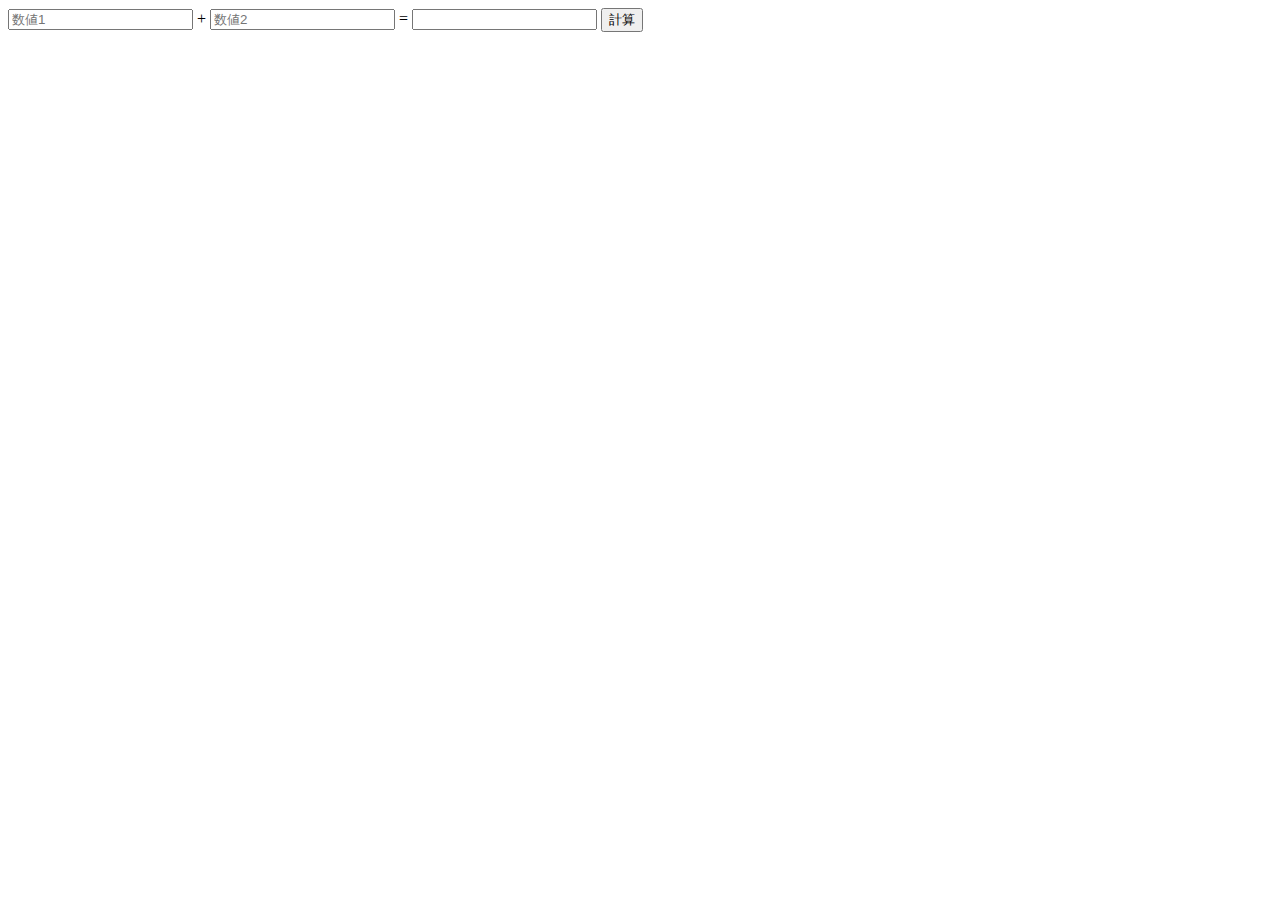
==== outputAddition.html @ 73c81de2 "Output the addition result to a text file" ====
<!DOCTYPE html>
<html lang="en">
<head>
    <meta charset="UTF-8">
    <meta name="viewport" content="width=device-width, initial-scale=1.0">
    <title>加算結果をテキストファイルに出力</title>
</head>
<body>
    <div id="app">
        <input type="text" id="input1" placeholder="数値1">
        <span>+</span>
        <input type="text" id="input2" placeholder="数値2">
        <span>=</span>
        <input type="text" id="result" readonly>
        <button onclick="calculate()">計算</button>
    </div>

    <script>
        function calculate() {
            const input1 = parseFloat(document.getElementById("input1").value);
            const input2 = parseFloat(document.getElementById("input2").value);
            const result = input1 + input2;

            // 結果をテキストファイルに出力
            const blob = new Blob([result.toString()], { type: "text/plain" });
            const link = document.createElement("a");
            link.href = URL.createObjectURL(blob);
            link.download = "result.txt"; // ファイル名を指定
            link.click();
        }
    </script>
</body>
</html>
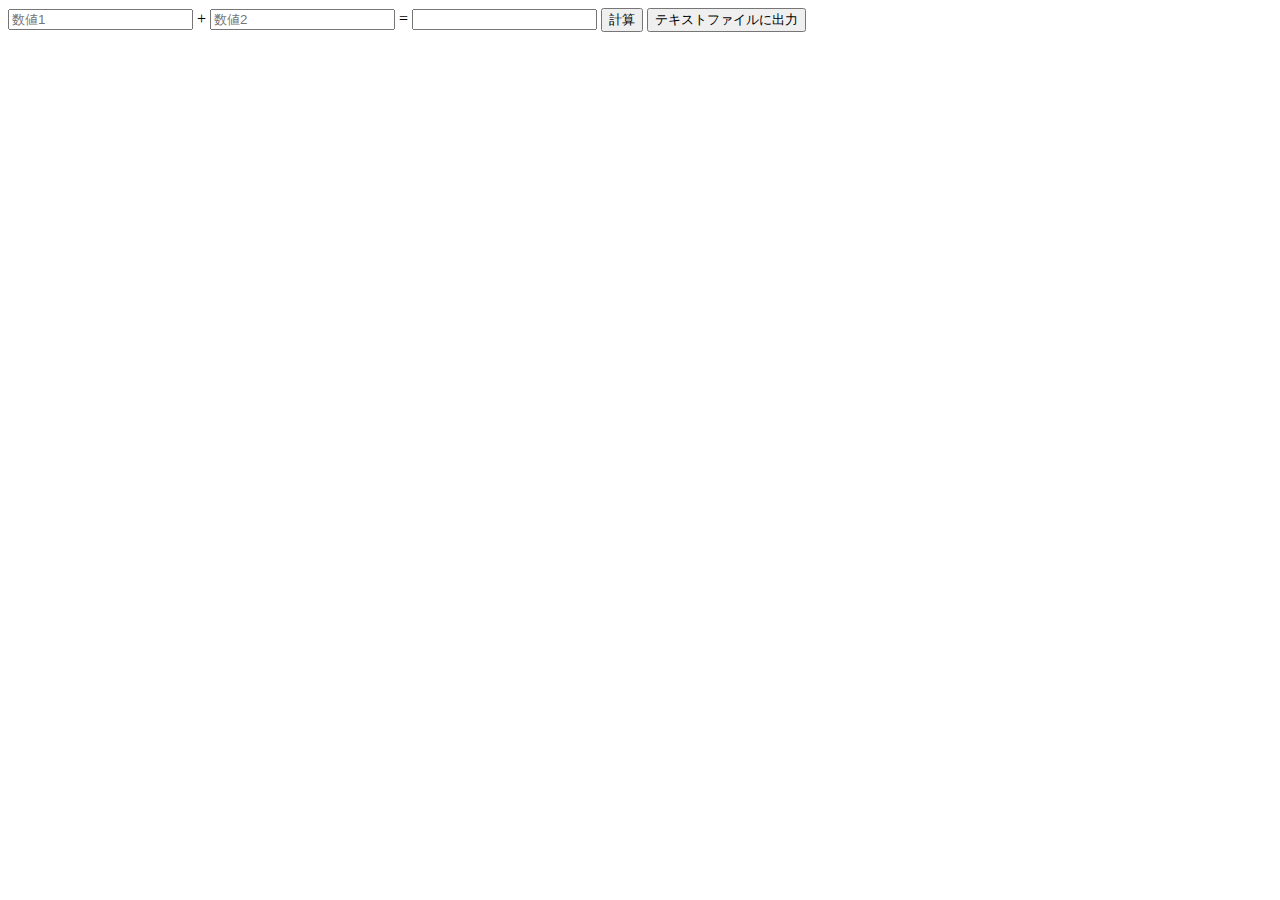
==== commit cb9e34d4: "Update outputAddition.html" ====
--- a/outputAddition.html
+++ b/outputAddition.html
@@ -13,10 +13,18 @@
         <span>=</span>
         <input type="text" id="result" readonly>
         <button onclick="calculate()">計算</button>
+        <button onclick="outputText()">テキストファイルに出力</button>
     </div>
 
     <script>
         function calculate() {
+            const input1 = parseFloat(document.getElementById("input1").value);
+            const input2 = parseFloat(document.getElementById("input2").value);
+            const result = input1 + input2;
+
+            link.click();
+        }
+        function outputText() {
             const input1 = parseFloat(document.getElementById("input1").value);
             const input2 = parseFloat(document.getElementById("input2").value);
             const result = input1 + input2;
